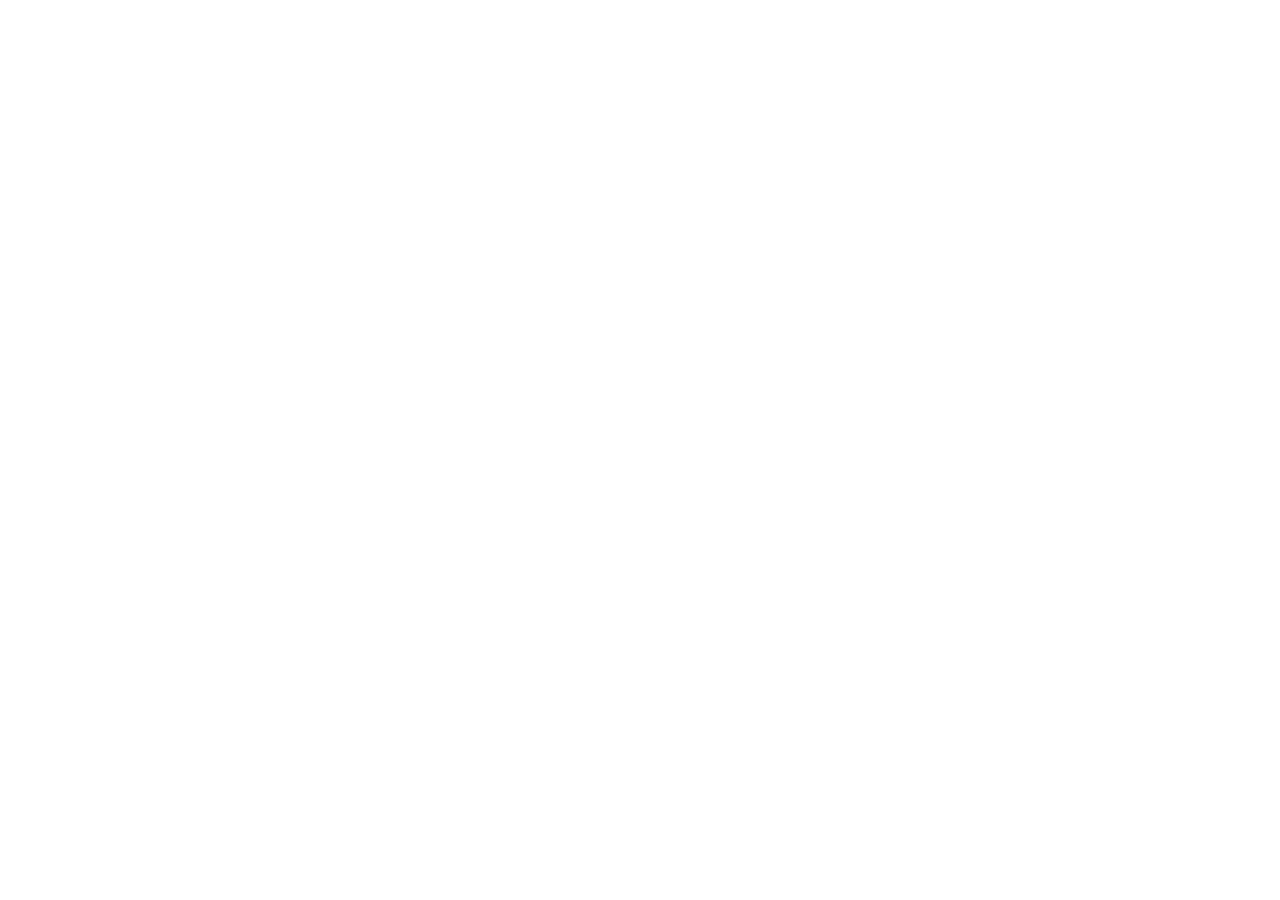
==== index.html @ f8281b01 "my first commit" ====
<!DOCTYPE html>
<html lang="en">
<head>
    <meta charset="UTF-8">
    <meta name="viewport" content="width=device-width, initial-scale=1.0">
    <title>my first github repo</title>
</head>
<body>
    
</body>
</html>
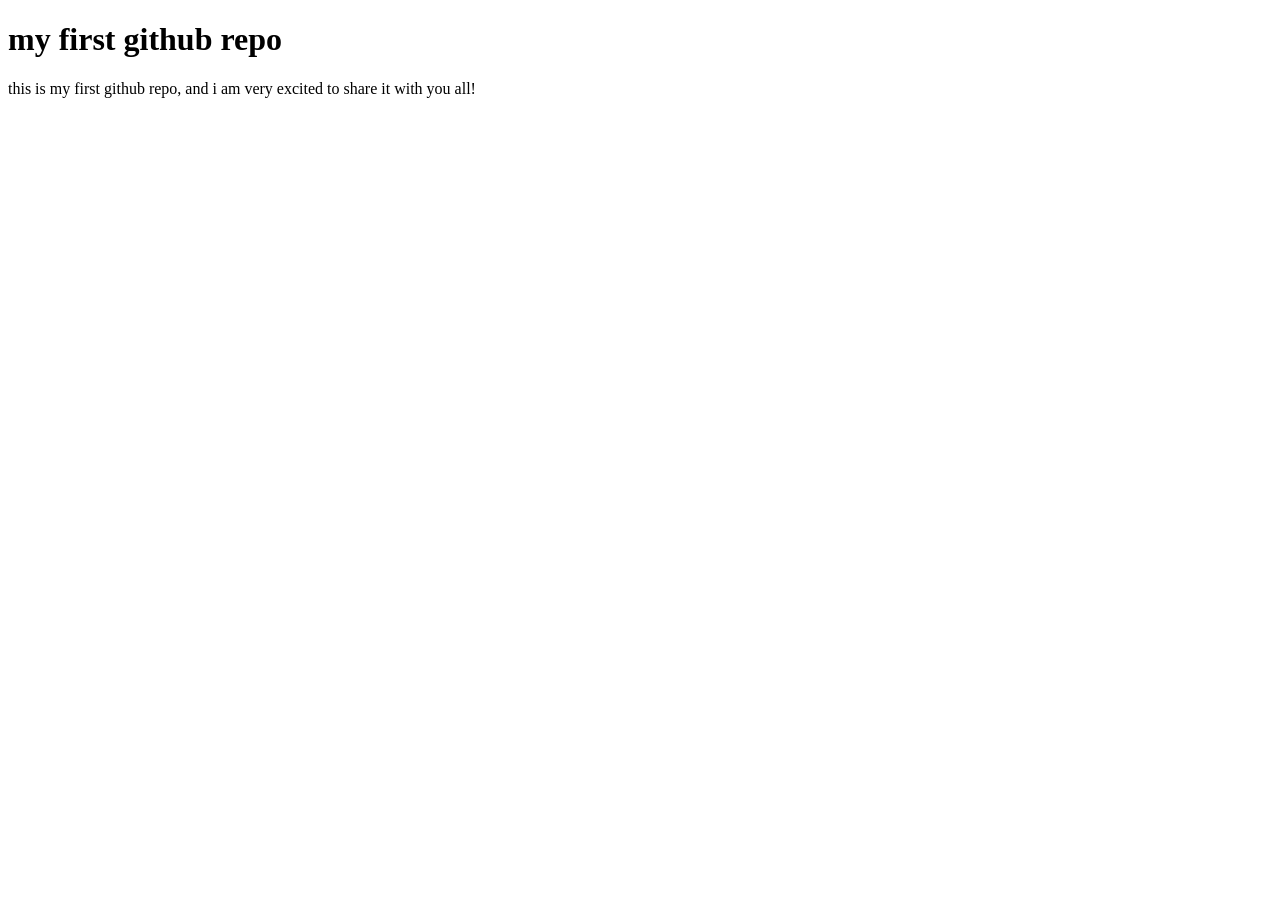
==== commit ccf212f3: "second commit" ====
--- a/index.html
+++ b/index.html
@@ -6,6 +6,10 @@
     <title>my first github repo</title>
 </head>
 <body>
+    <div>
+        <h1>my first github repo</h1>
+        <p>this is my first github repo, and i am very excited to share it with you all!</p>
+    </div>
     
 </body>
 </html>
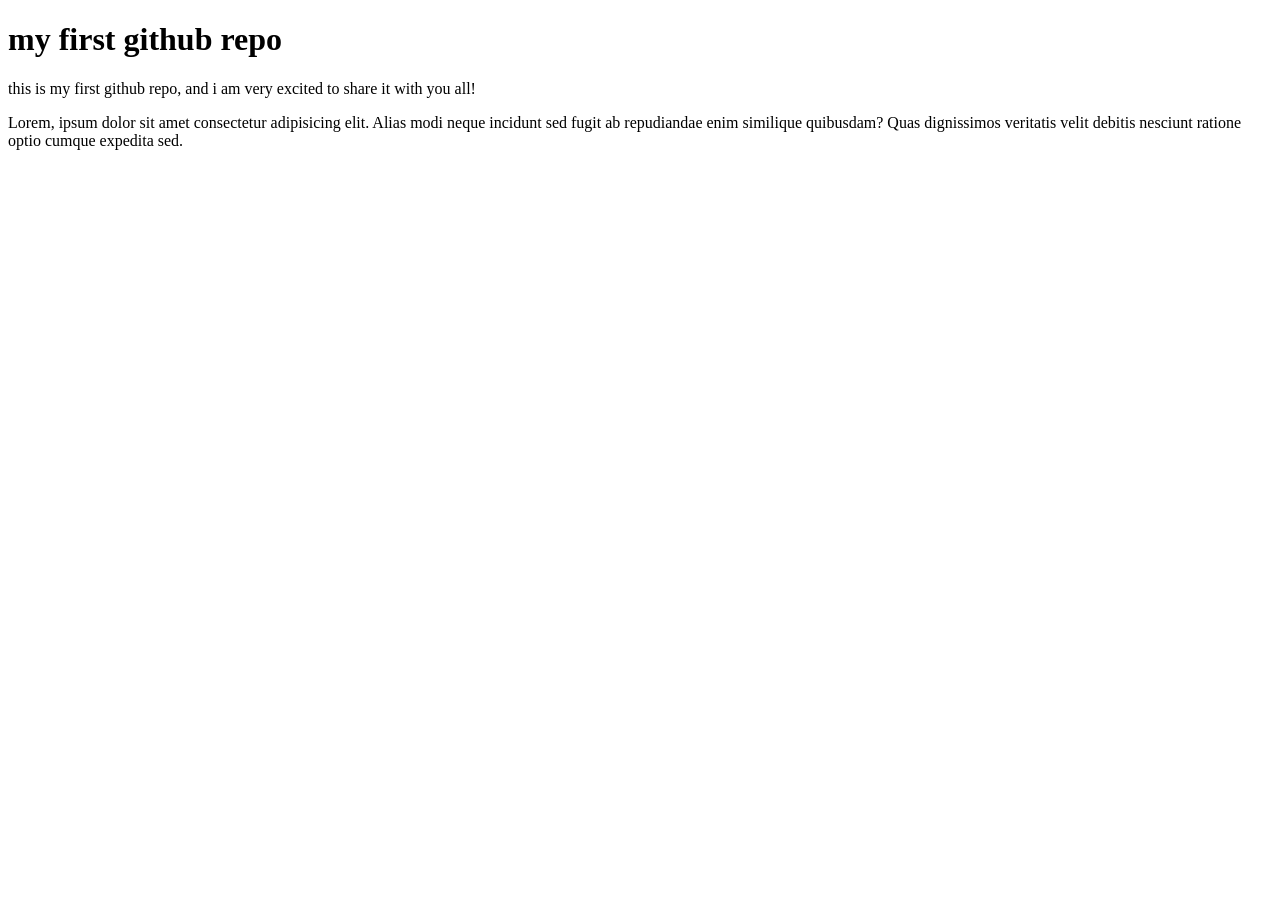
==== commit f08f5652: "third commit" ====
--- a/index.html
+++ b/index.html
@@ -10,6 +10,11 @@
         <h1>my first github repo</h1>
         <p>this is my first github repo, and i am very excited to share it with you all!</p>
     </div>
+    <div>
+        <p>
+            Lorem, ipsum dolor sit amet consectetur adipisicing elit. Alias modi neque incidunt sed fugit ab repudiandae enim similique quibusdam? Quas dignissimos veritatis velit debitis nesciunt ratione optio cumque expedita sed.
+        </p>
+    </div>
     
 </body>
 </html>
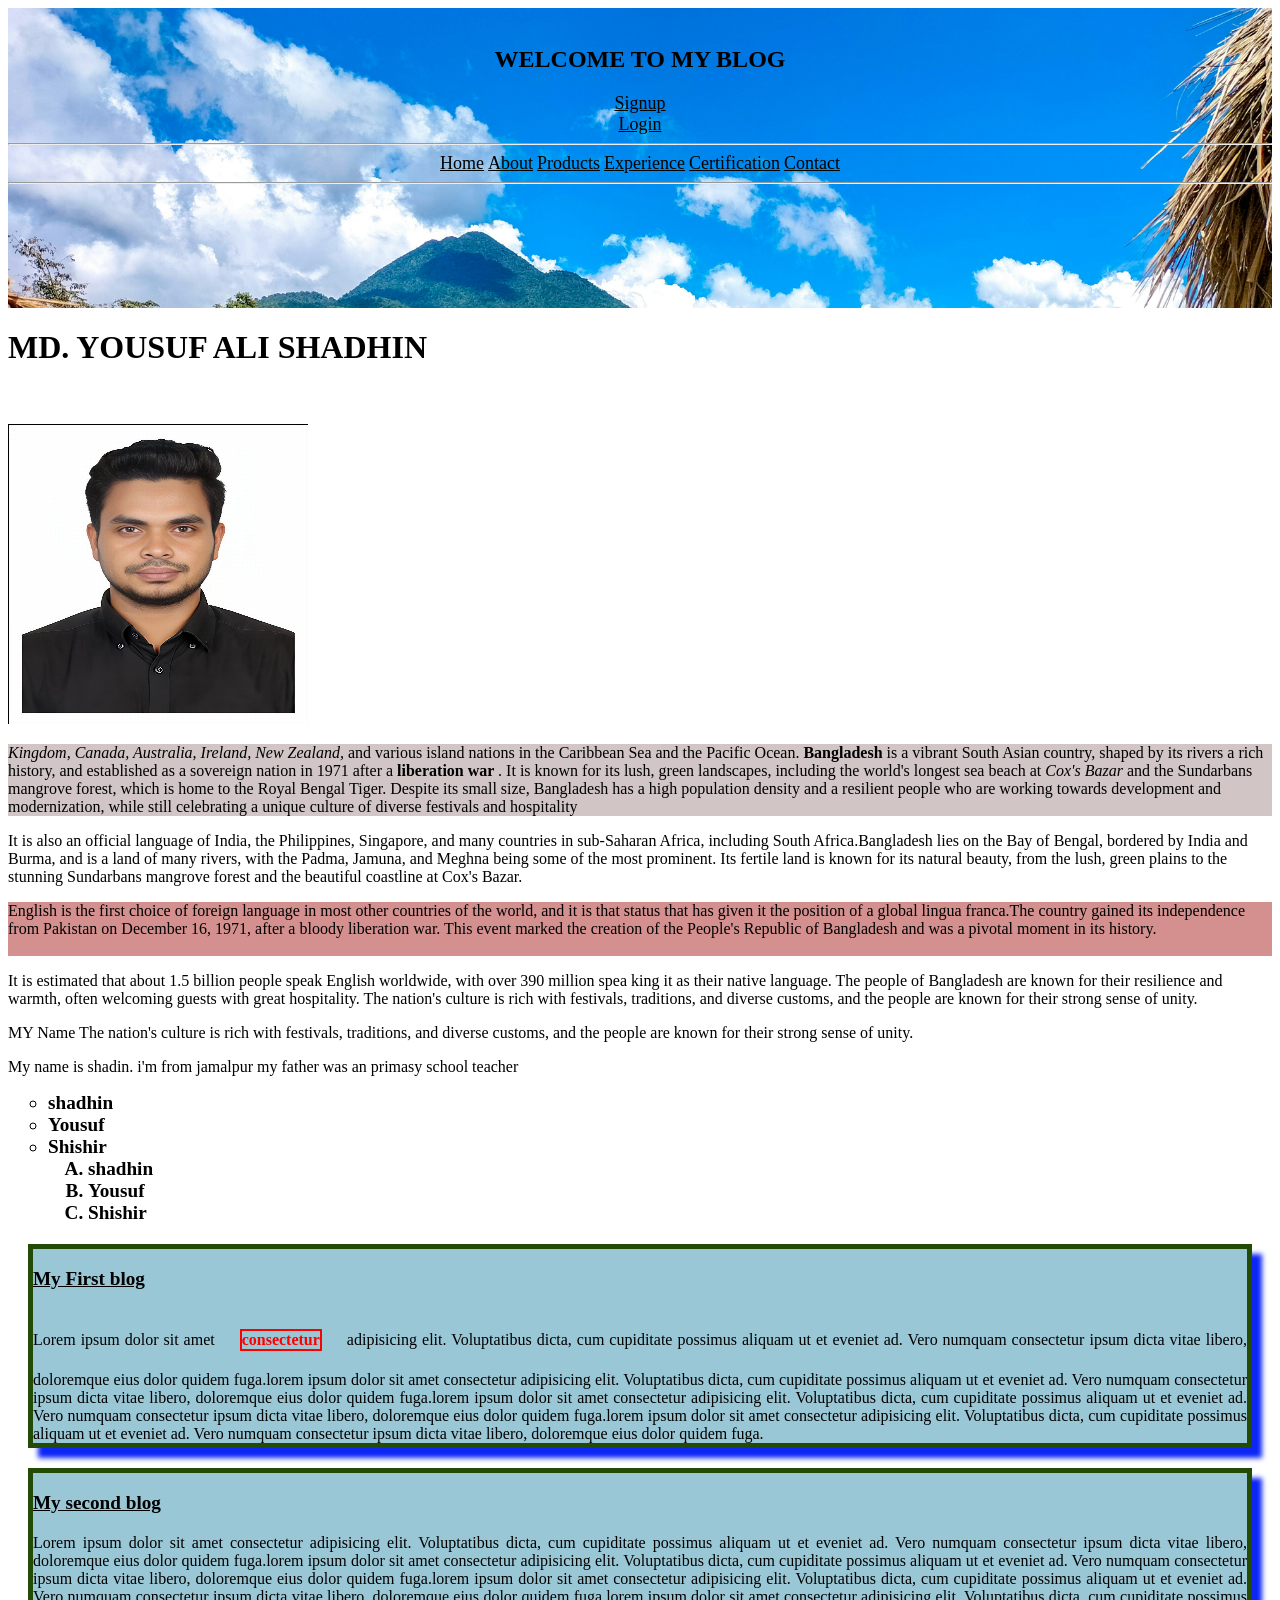
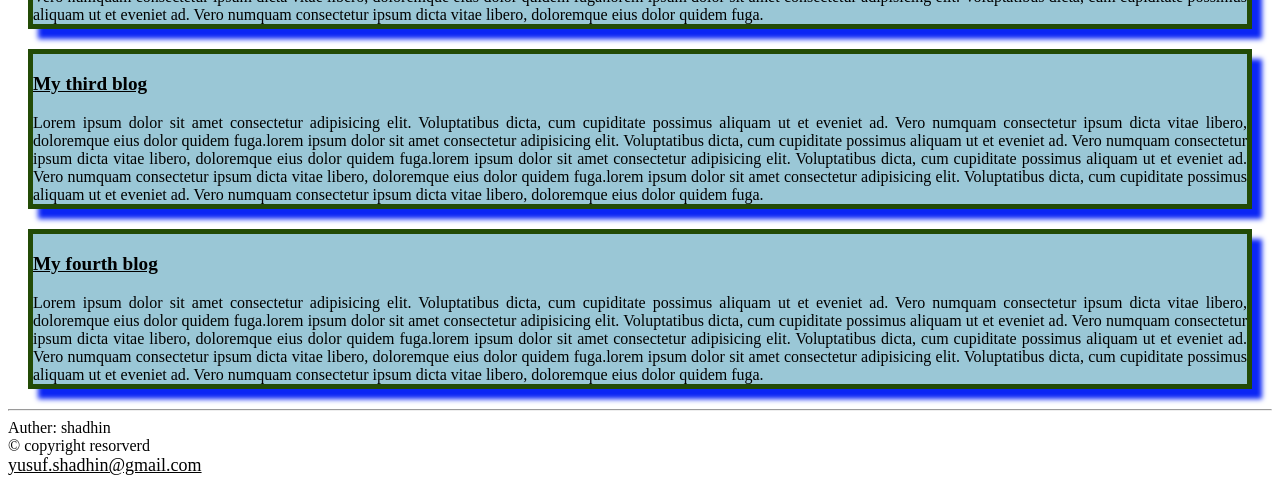
==== commit 8ccb33f0: "add some file like about.html, form.html, login.html," ====
--- a/index.html
+++ b/index.html
@@ -2,19 +2,177 @@
 <html lang="en">
 <head>
     <meta charset="UTF-8">
+    
     <meta name="viewport" content="width=device-width, initial-scale=1.0">
-    <title>my first github repo</title>
+    <title>SHADHIN</title>
+    <link rel="icon"  type="image/jpg" href="shadhin_300x300.jpg">
+    <link rel="stylesheet" href="styles/style.css">
+    <style>
+        *{
+            margin: 0.5
+            /* padding: 0%; */
+            
+        }
+        .odd{
+            background-color: rgb(209, 197, 197);
+        }
+        #p3{
+            background-color: rgb(212, 143, 143);
+        }
+        /* li{
+            background-color: rgb(212, 81, 81);
+            width: 500px;
+        } */
+        .blog{
+            background-color: rgb(154, 199, 214);
+            border: 5px solid rgb(35, 75, 6);
+            /* border-radius: 100px; */
+                margin: 20px;   
+                /* margin-left:10px; */
+                /* margin-right:10px ; */
+                text-align: justify;
+                /* padding: 20px; */
+                /* padding: 10px 20px; */
+                /* padding: 10px 20px 10px ; */
+                /* padding: 10px 30px 50px 80px; t r b l */
+                
+        }
+    </style>
+ 
 </head>
+
+
 <body>
-    <div>
-        <h1>my first github repo</h1>
-        <p>this is my first github repo, and i am very excited to share it with you all!</p>
-    </div>
-    <div>
-        <p>
-            Lorem, ipsum dolor sit amet consectetur adipisicing elit. Alias modi neque incidunt sed fugit ab repudiandae enim similique quibusdam? Quas dignissimos veritatis velit debitis nesciunt ratione optio cumque expedita sed.
-        </p>
-    </div>
+    <header class="header">
+        <br>
+        <h2>WELCOME TO MY BLOG</h2>
+        <a href="form.html">Signup</a><br>
+        <a href="login.html">Login</a>
+        <hr>
+        <a href="" >Home</a>
+        <a href="about.html">About</a>
+        <a href="" >Products</a>
+        <a href="" >Experience</a>
+        <a href="" >Certification</a>
+        <a href="https://mail.google.com" target="_blank">Contact</a>
+        
+        <hr>
+        </div>
+
+    </header> 
+    
+         <h1>MD. YOUSUF ALI SHADHIN </h1>
+        <br>
+
+        <br>
+        <image src="shadhin_300x300.jpg" alt="profile picture" class="center"></image>
+            <br>
+
+            <div>
+
+         <p id="a" class="odd">
+           <em>Kingdom, Canada, Australia, Ireland, New Zealand,</em> 
+            and various island nations in the Caribbean Sea and the Pacific Ocean.
+            <b>Bangladesh</b> is a vibrant South Asian country, shaped by its rivers a rich history, and established as a sovereign nation in 1971 after a 
+             <strong>liberation war </strong>. It is known for its lush, green landscapes, including 
+             the world's longest sea beach at <i>Cox's Bazar</i> and the Sundarbans 
+             mangrove forest, which is home to the Royal Bengal Tiger. 
+             Despite its small size, Bangladesh has a high population density 
+             and a resilient people who are working towards development and 
+             modernization, while still celebrating a unique culture of diverse 
+             festivals and hospitality
+            </p1>
+            <br> 
+         <p id="p2" class="even">
+            It is also an official language of India, the Philippines, 
+            Singapore, and many countries in sub-Saharan 
+            Africa, including South Africa.Bangladesh lies on the Bay of Bengal, bordered by
+             India and Burma, and is a land of many rivers, with the Padma, Jamuna,
+            and Meghna being some of the most prominent. Its fertile land is known
+            for its natural beauty, from the lush, green plains to the stunning 
+            Sundarbans mangrove forest and the beautiful coastline at Cox's Bazar. </p2>
+            <br> 
+
+            <p id="p3" class="odd">
+            English is the first choice of foreign language in most other
+            countries of the world, and it is that status 
+            that has given it the position of a global 
+            lingua franca.The country gained its independence 
+            from Pakistan on December 16, 1971, after a bloody liberation war.
+             This event marked the creation of the People's Republic of Bangladesh 
+             and was a pivotal moment in its history. 
+            </p3>
+            <br> <br>
+
+            <p id="p4" class="even" >
+            It is estimated that about 1.5 billion
+            people speak English worldwide, with over 
+            390 million spea king it as their native language.
+            The people of Bangladesh are known for their resilience
+            and warmth, often welcoming guests with great hospitality.
+            The nation's culture is rich with festivals, traditions, and
+             diverse customs, and the people are known for their strong 
+             sense of unity. 
+
+            </p>
+
+            
+                <p id="a" class="name">
+                 MY Name   The nation's culture is rich with festivals, traditions, and
+             diverse customs, and the people are known for their strong 
+             sense of unity. </p>
+            
+           
+                <p id="b" class="sa">
+                    
+                    My name is shadin. i'm from jamalpur my father was an primasy school teacher
+
+                </p>
+            </div>
+
+            <div>   
+                <ul type="circle">
+                    <li >shadhin</li>
+                    <li >Yousuf</li> 
+                    <li >Shishir</li>
+                    <ol type="A">
+                        <li  >shadhin</li>
+                        <li>Yousuf</li>
+                        <li>Shishir</li>
+                    </ol>
+                </ul>
+
+
+            </div>
+            
+            <div class="blog", >
+                <h3>My First blog</h3>
+                Lorem ipsum dolor sit amet <span class="consetour">consectetur</span> adipisicing elit. Voluptatibus dicta, cum cupiditate possimus aliquam ut et eveniet ad. Vero numquam consectetur ipsum dicta vitae libero, doloremque eius dolor quidem fuga.lorem ipsum dolor sit amet consectetur adipisicing elit. Voluptatibus dicta, cum cupiditate possimus aliquam ut et eveniet ad. Vero numquam consectetur ipsum dicta vitae libero, doloremque eius dolor quidem fuga.lorem ipsum dolor sit amet consectetur adipisicing elit. Voluptatibus dicta, cum cupiditate possimus aliquam ut et eveniet ad. Vero numquam consectetur ipsum dicta vitae libero, doloremque eius dolor quidem fuga.lorem ipsum dolor sit amet consectetur adipisicing elit. Voluptatibus dicta, cum cupiditate possimus aliquam ut et eveniet ad. Vero numquam consectetur ipsum dicta vitae libero, doloremque eius dolor quidem fuga.
+            </div>
+            
+            <div class="second blog">
+                <h3>My second blog</h3>
+                Lorem ipsum dolor sit amet consectetur adipisicing elit. Voluptatibus dicta, cum cupiditate possimus aliquam ut et eveniet ad. Vero numquam consectetur ipsum dicta vitae libero, doloremque eius dolor quidem fuga.lorem ipsum dolor sit amet consectetur adipisicing elit. Voluptatibus dicta, cum cupiditate possimus aliquam ut et eveniet ad. Vero numquam consectetur ipsum dicta vitae libero, doloremque eius dolor quidem fuga.lorem ipsum dolor sit amet consectetur adipisicing elit. Voluptatibus dicta, cum cupiditate possimus aliquam ut et eveniet ad. Vero numquam consectetur ipsum dicta vitae libero, doloremque eius dolor quidem fuga.lorem ipsum dolor sit amet consectetur adipisicing elit. Voluptatibus dicta, cum cupiditate possimus aliquam ut et eveniet ad. Vero numquam consectetur ipsum dicta vitae libero, doloremque eius dolor quidem fuga.
+            </div>
+            
+            <div class="blog">
+                <h3>My third blog</h3>
+                Lorem ipsum dolor sit amet consectetur adipisicing elit. Voluptatibus dicta, cum cupiditate possimus aliquam ut et eveniet ad. Vero numquam consectetur ipsum dicta vitae libero, doloremque eius dolor quidem fuga.lorem ipsum dolor sit amet consectetur adipisicing elit. Voluptatibus dicta, cum cupiditate possimus aliquam ut et eveniet ad. Vero numquam consectetur ipsum dicta vitae libero, doloremque eius dolor quidem fuga.lorem ipsum dolor sit amet consectetur adipisicing elit. Voluptatibus dicta, cum cupiditate possimus aliquam ut et eveniet ad. Vero numquam consectetur ipsum dicta vitae libero, doloremque eius dolor quidem fuga.lorem ipsum dolor sit amet consectetur adipisicing elit. Voluptatibus dicta, cum cupiditate possimus aliquam ut et eveniet ad. Vero numquam consectetur ipsum dicta vitae libero, doloremque eius dolor quidem fuga.
+            </div>
+            
+            <div class="blog">
+                <h3>My fourth blog</h3>
+                Lorem ipsum dolor sit amet consectetur adipisicing elit. Voluptatibus dicta, cum cupiditate possimus aliquam ut et eveniet ad. Vero numquam consectetur ipsum dicta vitae libero, doloremque eius dolor quidem fuga.lorem ipsum dolor sit amet consectetur adipisicing elit. Voluptatibus dicta, cum cupiditate possimus aliquam ut et eveniet ad. Vero numquam consectetur ipsum dicta vitae libero, doloremque eius dolor quidem fuga.lorem ipsum dolor sit amet consectetur adipisicing elit. Voluptatibus dicta, cum cupiditate possimus aliquam ut et eveniet ad. Vero numquam consectetur ipsum dicta vitae libero, doloremque eius dolor quidem fuga.lorem ipsum dolor sit amet consectetur adipisicing elit. Voluptatibus dicta, cum cupiditate possimus aliquam ut et eveniet ad. Vero numquam consectetur ipsum dicta vitae libero, doloremque eius dolor quidem fuga.
+            </div>
+             
+
+    <footer>
+        <hr>
+        Auther: shadhin<br>
+        &copy; copyright resorverd<br>
+        <small><a href="yusuf.shadhin@gmail.com"> yusuf.shadhin@gmail.com </a></small>
+
+    </footer>
     
 </body>
 </html>
--- a/styles/style.css
+++ b/styles/style.css
@@ -0,0 +1,45 @@
+
+.header{
+    text-align: center;
+    height: 300px;
+    /* background-image: url('shadhin.jpg'); */
+    background-image: url('../nature.jpg');
+    /* background-repeat: repeat-x; */
+    /* background-repeat: repeat-y; */
+    background-size: cover;
+    /* background-size: contain; */
+    /* background-size: 200px; */
+
+
+    
+}
+.consetour{
+    color: red;
+    font-weight: bold;
+    border: 2px solid rgb(255, 0, 0);
+    /* display: block; */
+    margin: 20px;
+    display: inline-block;
+}
+h3{
+    font-size: larger;
+    text-decoration: underline;
+    /* font-family: 'Courier New', Courier, monospace; */
+}
+.second{
+/* display: none;} */
+/* visibility: hidden; */
+}
+.blog{
+    margin: 20px;
+    border: 10px solid rgb(144, 8, 137);
+    box-shadow: 10px 10px 5px rgb(11, 38, 245);
+}
+li{
+    font-size: larger;
+    font-weight: bold;
+}
+a{
+    color: rgb(2, 2, 2);
+    font-size: large;
+}
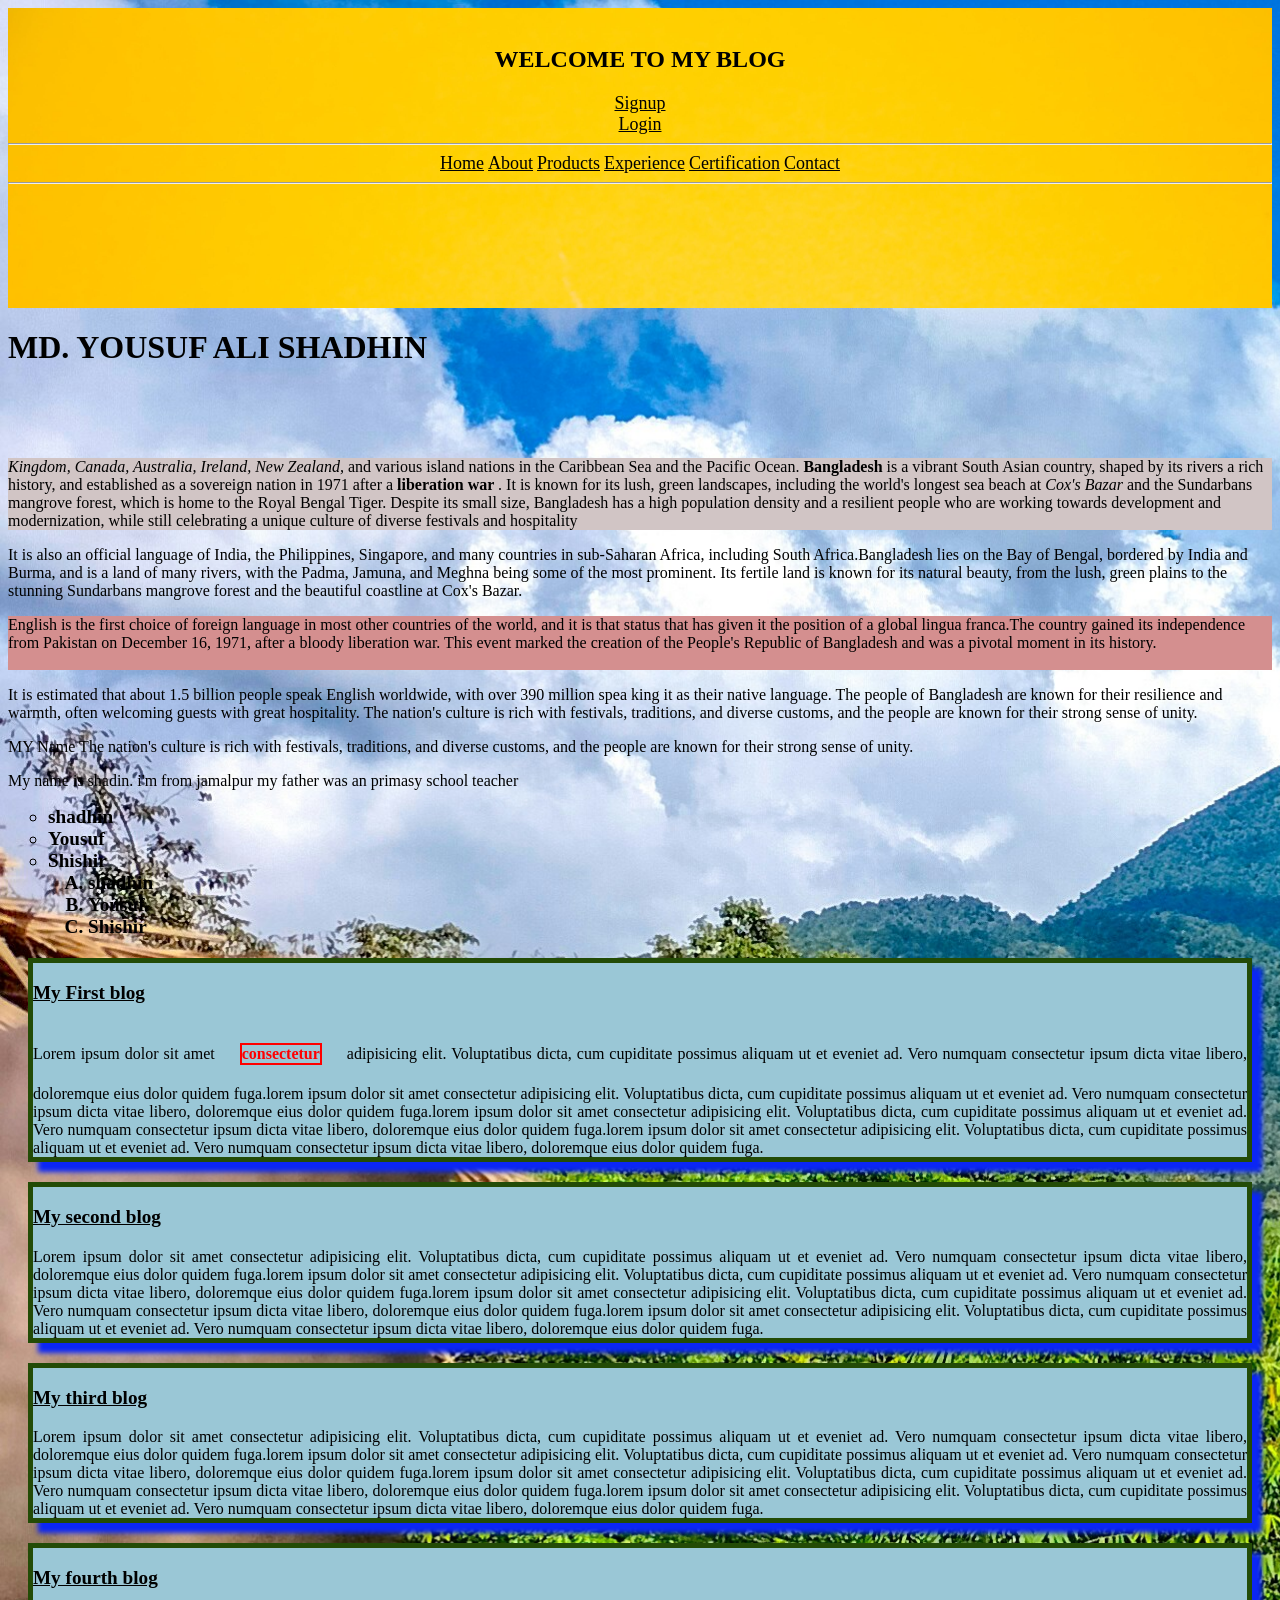
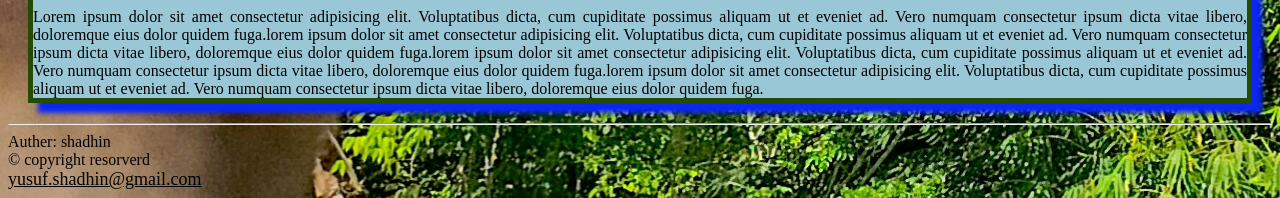
==== commit 6e268714: "add pictures" ====
--- a/index.html
+++ b/index.html
@@ -5,7 +5,7 @@
     
     <meta name="viewport" content="width=device-width, initial-scale=1.0">
     <title>SHADHIN</title>
-    <link rel="icon"  type="image/jpg" href="shadhin_300x300.jpg">
+    <link rel="icon"  type="image/jpg" href="image/bag.jpeg">
     <link rel="stylesheet" href="styles/style.css">
     <style>
         *{
@@ -63,9 +63,8 @@
     
          <h1>MD. YOUSUF ALI SHADHIN </h1>
         <br>
-
         <br>
-        <image src="shadhin_300x300.jpg" alt="profile picture" class="center"></image>
+        <!-- <image src="image/bag.jpeg" alt="profile picture" class="center"></image> -->
             <br>
 
             <div>
--- a/styles/style.css
+++ b/styles/style.css
@@ -3,16 +3,19 @@
     text-align: center;
     height: 300px;
     /* background-image: url('shadhin.jpg'); */
-    background-image: url('../nature.jpg');
+    background-image: url('../image/bag.jpeg');
     /* background-repeat: repeat-x; */
     /* background-repeat: repeat-y; */
     background-size: cover;
     /* background-size: contain; */
     /* background-size: 200px; */
-
-
     
 }
+body{
+    background-image: url('../nature.jpg');
+    background-size: cover;
+}
+
 .consetour{
     color: red;
     font-weight: bold;
@@ -42,4 +45,8 @@
 a{
     color: rgb(2, 2, 2);
     font-size: large;
+}
+img{
+    width: 100%;
+    height: auto;
 }
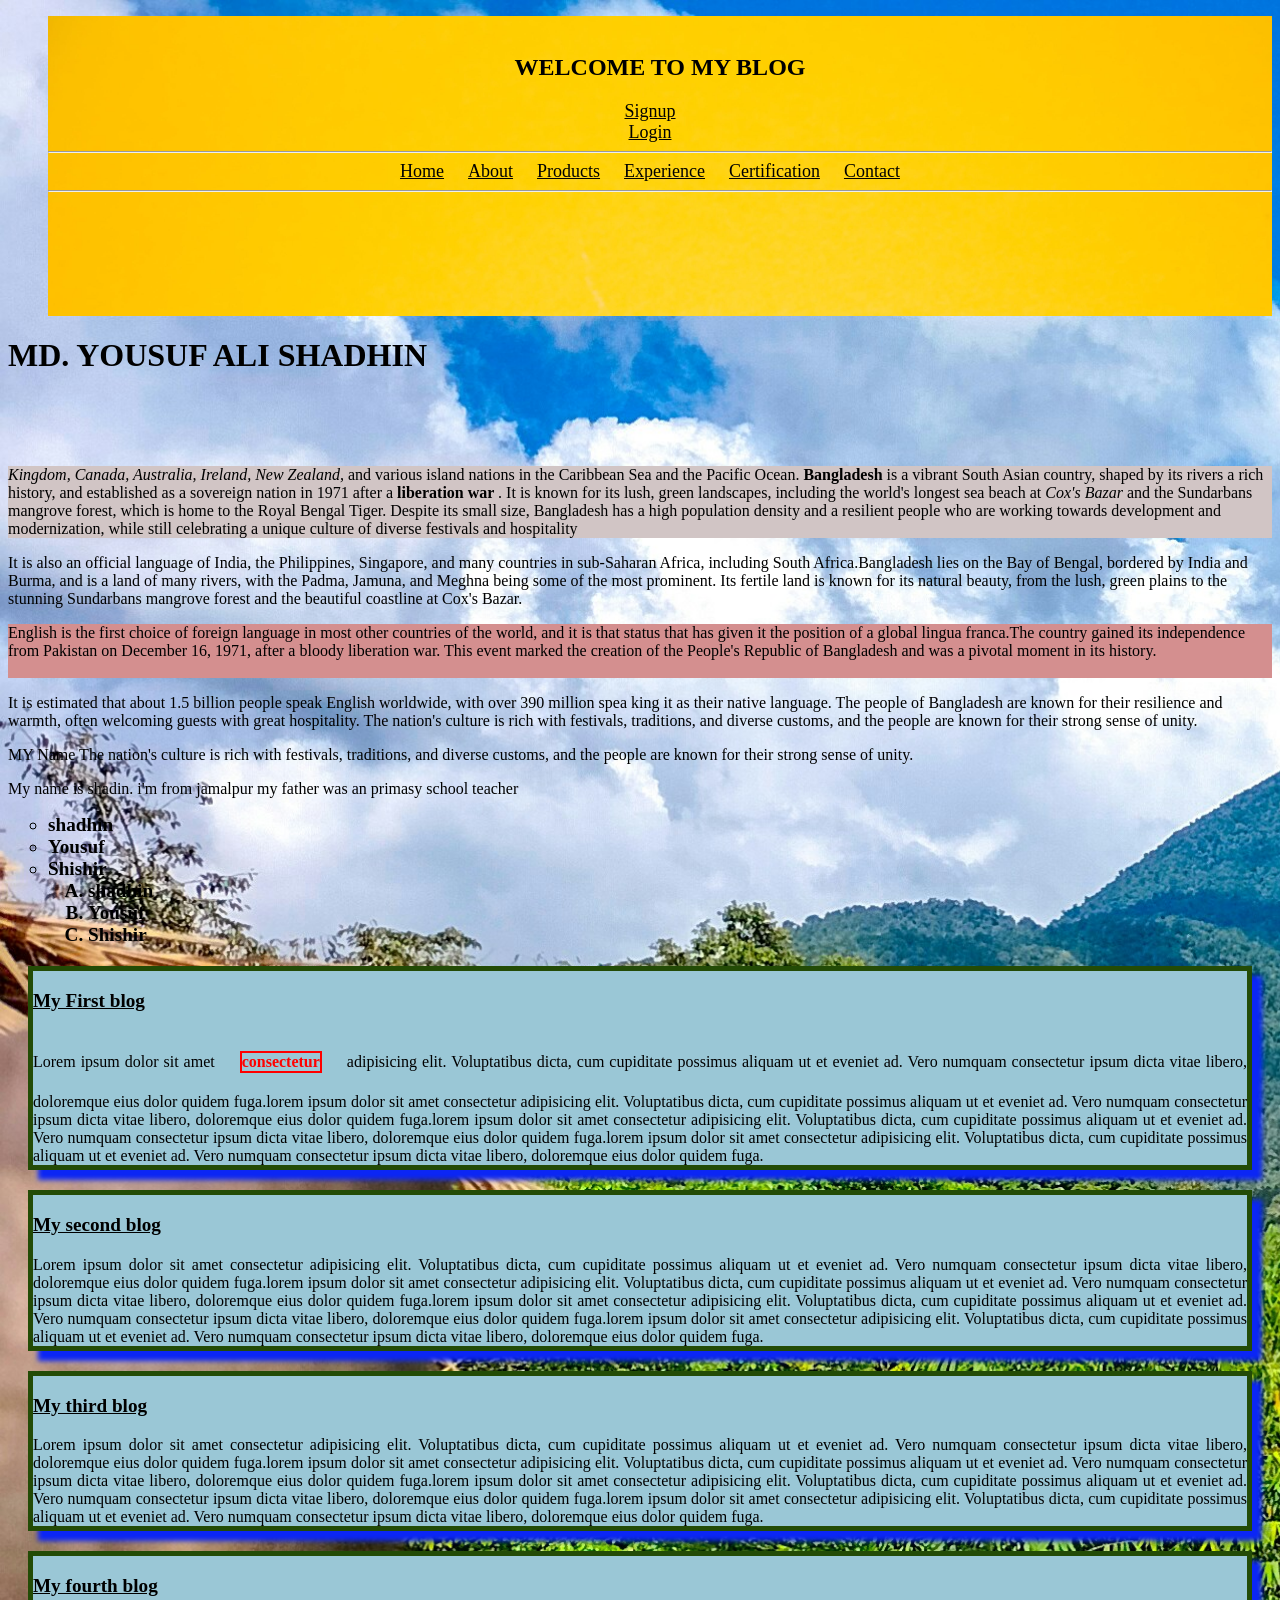
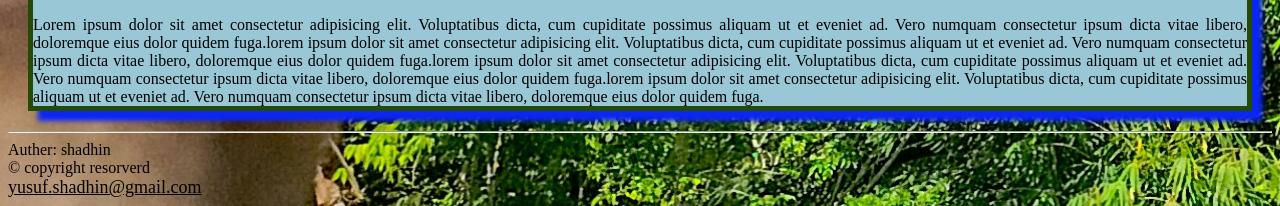
==== commit 9f2ea182: "change something" ====
--- a/index.html
+++ b/index.html
@@ -43,7 +43,9 @@
 
 
 <body>
-    <header class="header">
+    <nav>
+        <ul>
+            <header class="header">
         <br>
         <h2>WELCOME TO MY BLOG</h2>
         <a href="form.html">Signup</a><br>
@@ -60,6 +62,9 @@
         </div>
 
     </header> 
+        </ul>
+    </nav>
+    
     
          <h1>MD. YOUSUF ALI SHADHIN </h1>
         <br>
--- a/styles/style.css
+++ b/styles/style.css
@@ -49,4 +49,8 @@
 img{
     width: 100%;
     height: auto;
+}
+nav>ul>header>a{
+    display: inline;
+    margin-right: 20px;
 }
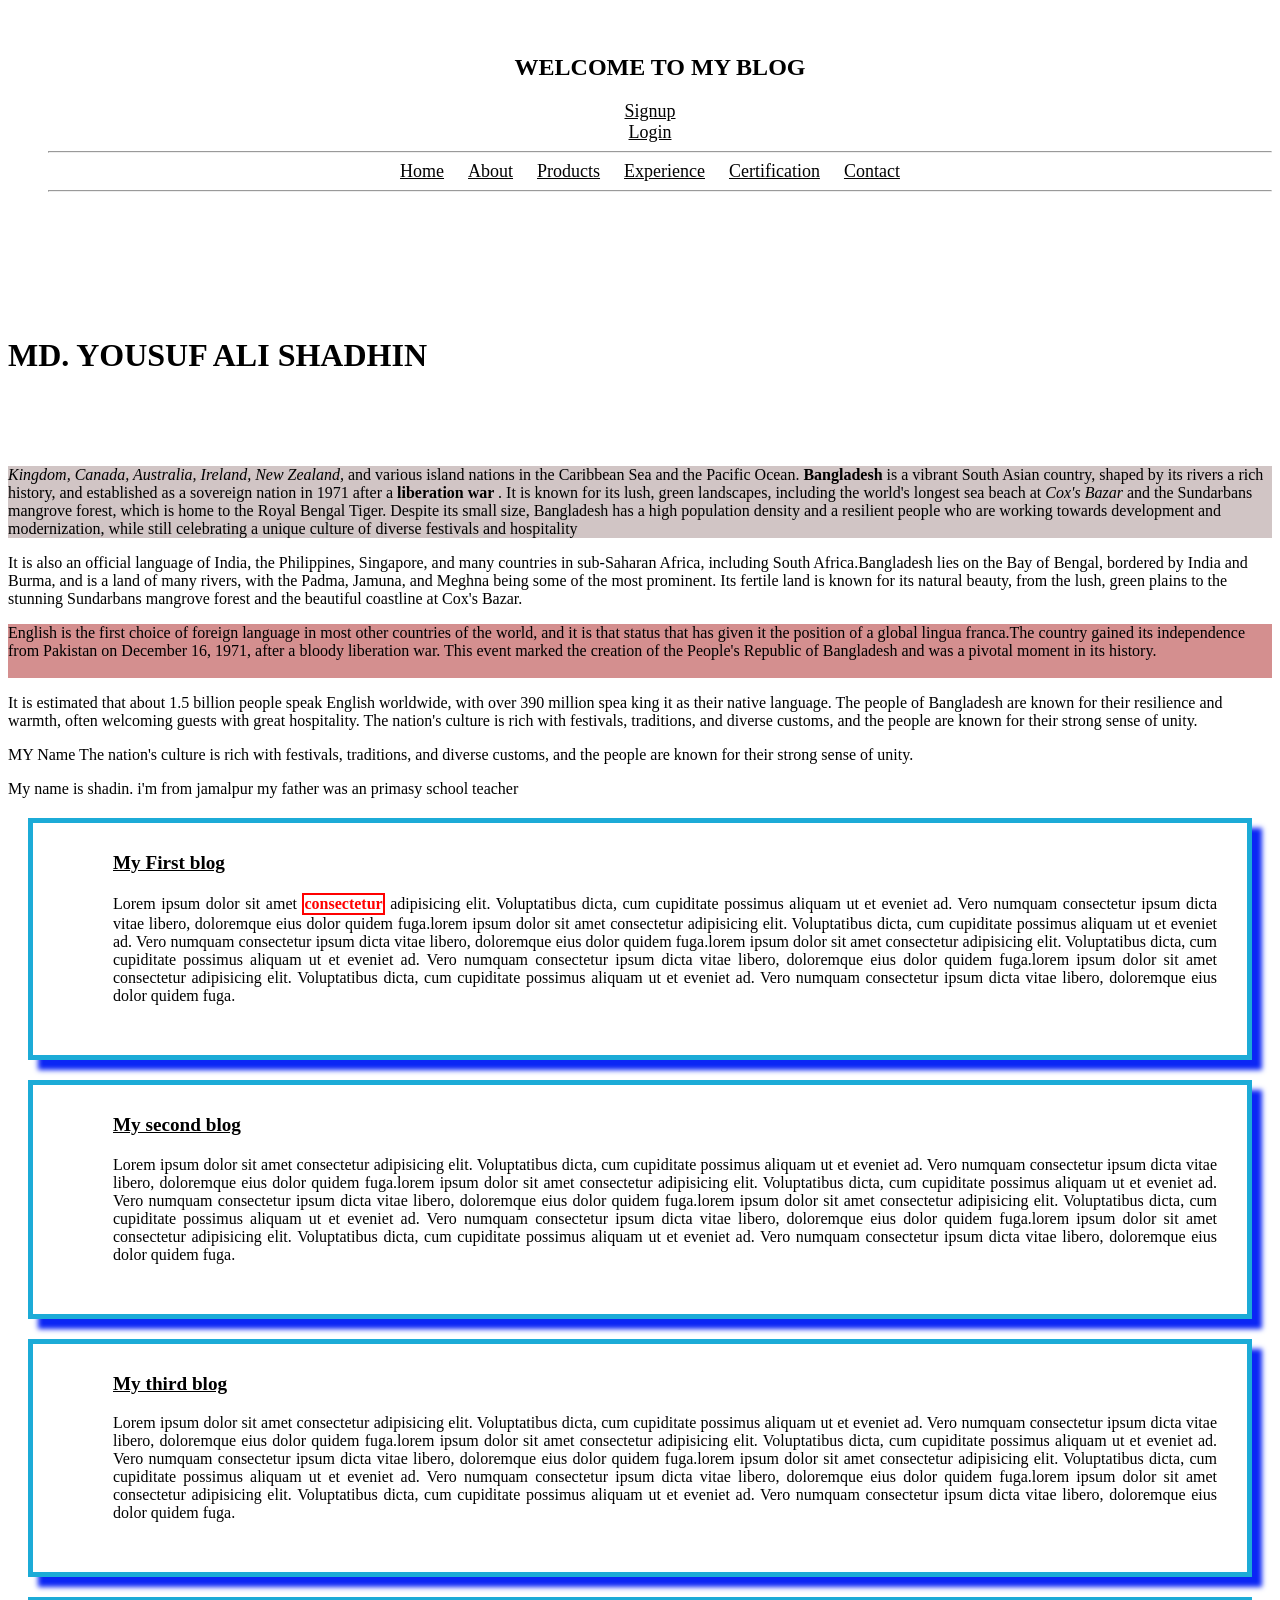
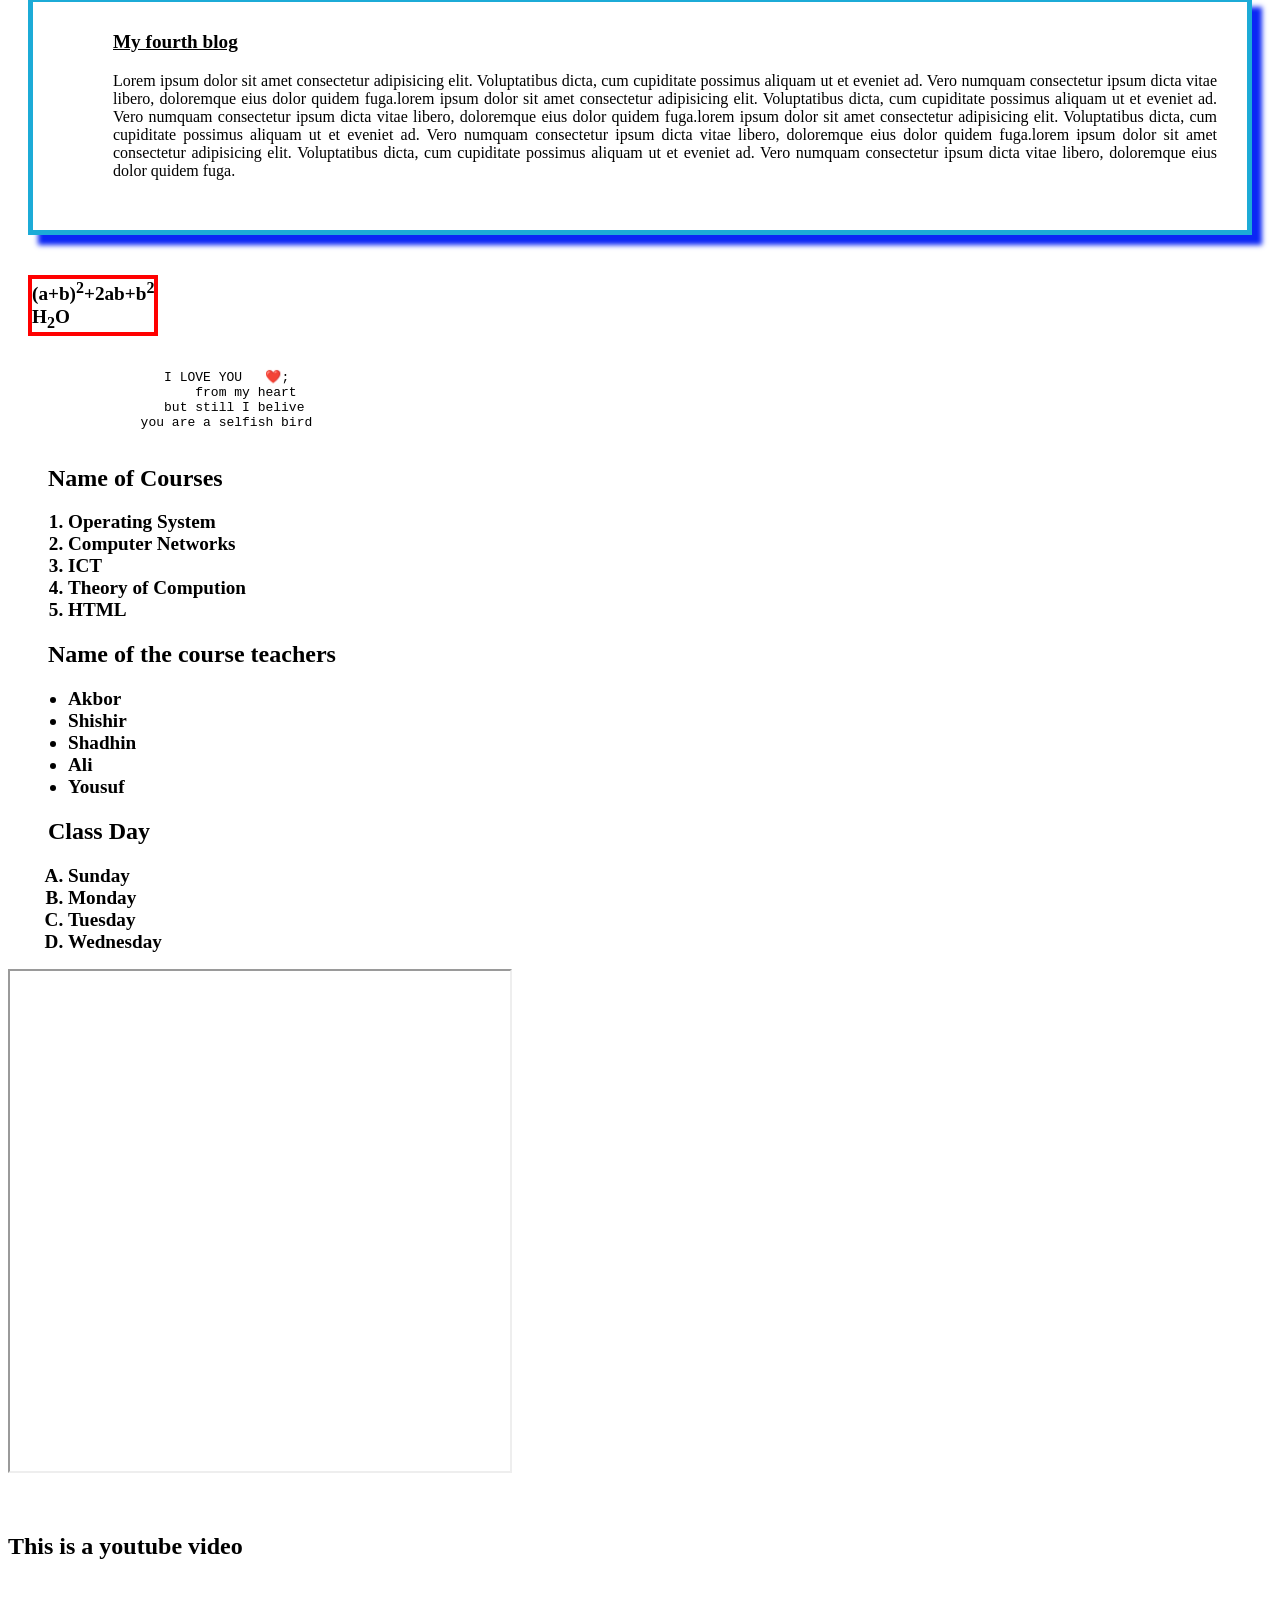
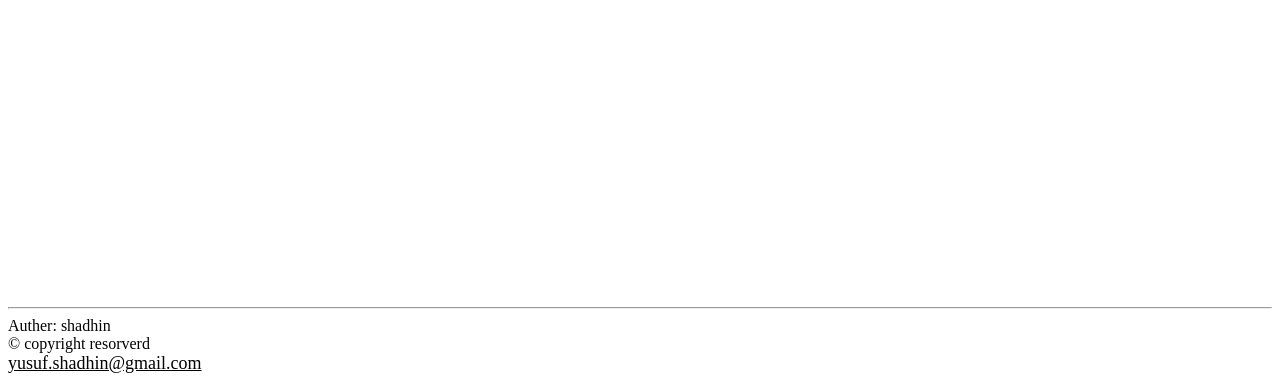
==== commit e4e5f50c: "adding some code" ====
--- a/index.html
+++ b/index.html
@@ -19,13 +19,14 @@
         #p3{
             background-color: rgb(212, 143, 143);
         }
-        /* li{
-            background-color: rgb(212, 81, 81);
+        li{
+            /* background-color: rgb(212, 81, 81); */
             width: 500px;
-        } */
+            margin-left: 20px;
+        }
         .blog{
-            background-color: rgb(154, 199, 214);
-            border: 5px solid rgb(35, 75, 6);
+            background-color: rgb(255, 255, 255);
+            border: 5px solid rgb(28, 171, 215);
             /* border-radius: 100px; */
                 margin: 20px;   
                 /* margin-left:10px; */
@@ -34,7 +35,7 @@
                 /* padding: 20px; */
                 /* padding: 10px 20px; */
                 /* padding: 10px 20px 10px ; */
-                /* padding: 10px 30px 50px 80px; t r b l */
+                padding: 10px 30px 50px 80px; t r b l
                 
         }
     </style>
@@ -119,14 +120,12 @@
              sense of unity. 
 
             </p>
-
             
                 <p id="a" class="name">
                  MY Name   The nation's culture is rich with festivals, traditions, and
              diverse customs, and the people are known for their strong 
              sense of unity. </p>
-            
-           
+                      
                 <p id="b" class="sa">
                     
                     My name is shadin. i'm from jamalpur my father was an primasy school teacher
@@ -134,20 +133,6 @@
                 </p>
             </div>
 
-            <div>   
-                <ul type="circle">
-                    <li >shadhin</li>
-                    <li >Yousuf</li> 
-                    <li >Shishir</li>
-                    <ol type="A">
-                        <li  >shadhin</li>
-                        <li>Yousuf</li>
-                        <li>Shishir</li>
-                    </ol>
-                </ul>
-
-
-            </div>
             
             <div class="blog", >
                 <h3>My First blog</h3>
@@ -168,8 +153,62 @@
                 <h3>My fourth blog</h3>
                 Lorem ipsum dolor sit amet consectetur adipisicing elit. Voluptatibus dicta, cum cupiditate possimus aliquam ut et eveniet ad. Vero numquam consectetur ipsum dicta vitae libero, doloremque eius dolor quidem fuga.lorem ipsum dolor sit amet consectetur adipisicing elit. Voluptatibus dicta, cum cupiditate possimus aliquam ut et eveniet ad. Vero numquam consectetur ipsum dicta vitae libero, doloremque eius dolor quidem fuga.lorem ipsum dolor sit amet consectetur adipisicing elit. Voluptatibus dicta, cum cupiditate possimus aliquam ut et eveniet ad. Vero numquam consectetur ipsum dicta vitae libero, doloremque eius dolor quidem fuga.lorem ipsum dolor sit amet consectetur adipisicing elit. Voluptatibus dicta, cum cupiditate possimus aliquam ut et eveniet ad. Vero numquam consectetur ipsum dicta vitae libero, doloremque eius dolor quidem fuga.
             </div>
-             
-
+
+            <!-- This is an sup and subscript example: <br> -->
+            <span class="supsub">
+                 (a+b)<sup>2</sup>+2ab+b<sup>2</sup><br>
+             H<sub>2</sub>O<br>
+            </span>
+               <!-- Text in a pre element is displayed in a fixed-width font, and it preserves both spaces and line breaks -->
+             <pre>
+                    I LOVE YOU	 ❤️;
+                        from my heart
+                    but still I belive 
+                 you are a selfish bird
+                </pre>
+                <!-- This is an order list  -->
+                <div>
+                    <ol>
+                    <h2>Name of Courses</h2>
+                    <li>Operating System</li>
+                    <li>Computer Networks</li>
+                    <li> ICT</li>
+                    <li>Theory of Compution</li>
+                    <li>HTML</li>
+                </ol>
+                </div>
+            <!--  this comment is unordered list -->
+                <div>
+                    <ul>
+                    <h2>Name of the course teachers</h2>
+                    <li>Akbor</li>
+                    <li>Shishir</li>
+                    <li> Shadhin</li>
+                    <li>Ali</li>
+                    <li>Yousuf</li>
+                </ul>
+                </div>
+                        <div>  
+                              
+                             <ol type="A">
+                            <h2>Class Day</h2> 
+                             <li>Sunday</li>
+                             <li>Monday</li>
+                             <li>Tuesday</li>
+                            <li>Wednesday</li>
+                            </ol>
+                        </div>
+
+                        <iframe src="https://web.programming-hero.com/" height="500" width="500" ></iframe> 
+                            <br>
+                                <br>
+                                    <br>
+                                    <div>
+                                        <h2>This is a youtube video</h2>
+                                    </div>
+                                    <iframe width="560" height="315" src="https://www.youtube.com/embed/E7z9h2oKrRs" title="YouTube video player" frameborder="0" allow="accelerometer; autoplay; clipboard-write; encrypted-media gyroscope; picture-in-picture" allowfullscreen> </iframe>
+                                    
+                        
     <footer>
         <hr>
         Auther: shadhin<br>
--- a/styles/style.css
+++ b/styles/style.css
@@ -3,7 +3,7 @@
     text-align: center;
     height: 300px;
     /* background-image: url('shadhin.jpg'); */
-    background-image: url('../image/bag.jpeg');
+    /* background-image: url('../image/bag.jpeg'); */
     /* background-repeat: repeat-x; */
     /* background-repeat: repeat-y; */
     background-size: cover;
@@ -12,7 +12,7 @@
     
 }
 body{
-    background-image: url('../nature.jpg');
+    /* background-image: url('../nature.jpg'); */
     background-size: cover;
 }
 
@@ -21,8 +21,15 @@
     font-weight: bold;
     border: 2px solid rgb(255, 0, 0);
     /* display: block; */
-    margin: 20px;
+    /* margin: 20px; */
     display: inline-block;
+}
+.supsub{
+    font-size: larger;
+    font-weight: bold;
+    border: 4px solid rgb(255, 0, 0);
+    display: inline-block;
+     margin: 20px;
 }
 h3{
     font-size: larger;
